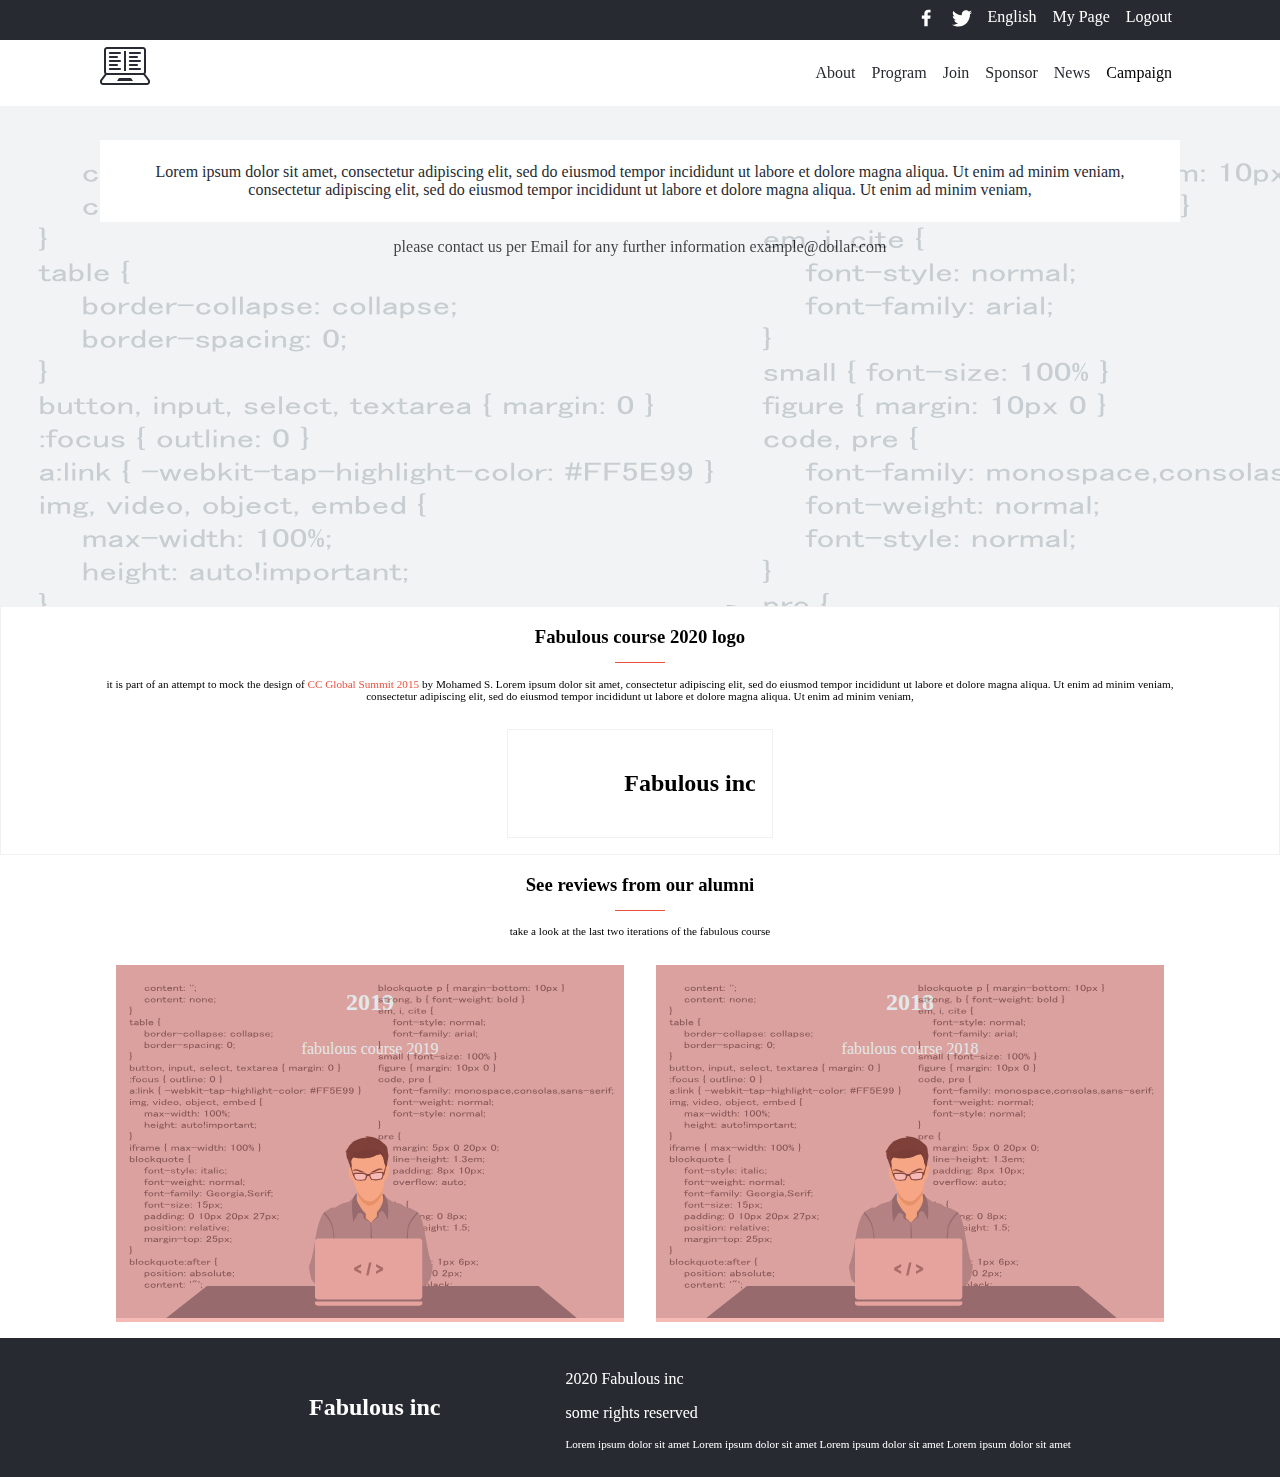
==== about.html @ a6561987 "fixed mobile layout for about page" ====
<!DOCTYPE html>
<html lang="en">
<head>
  <meta charset="UTF-8">
  <meta name="viewport" content="width=device-width, initial-scale=1.0">
  <link rel="stylesheet" href="style/style.css">
  <link rel="stylesheet" href="style/customstyle.css">
  <title>fabulous course</title>
</head>
<body>
  <header class="position-relative fore">
    <div class="d-inline d-none-lg transparent w-100">
      <img class="s-30 menu-btn" src="images/icons8-menu.svg" alt="">
      <div class="position-relative">
        <ul class="bg-white p-0 fore position-relative">
          <li class="border"><a href="about.html" class="text-black"><p class="p-2">About</p></a></li >
          <li class="border"><a href="#"><p class="p-2 text-black">Program</p></a></li>
          <li class="border"><a href="ticket.html"><p class="p-2 text-black">Join</p></a></li>
          <li class="border"><a href="#"><p class="p-2 text-black">Sponsor</p></a></li>
          <li class="border"><a href="#"><p class="p-2 text-black">News</p></a></li>
        </ul>
      </div>
    </div>
    <div class="d-none d-block-lg">
      <div class="side-padding justify-flex-end bg-black d-flex">
        <div class="p-2"><a href="#"><img src="images/icons8-facebook-f.svg" alt="" class="social-icon"></a></div>
        <div class="p-2"><a href="#"><img src="images/icons8-ios-filled.svg" alt="" class="social-icon"></a></div>
        <div class="p-2"><a href="#" class="text-white">English</a></div>
        <div class="p-2"><a href="#" class="text-white">My Page</a></div>
        <div class="p-2"><a href="#" class="text-white">Logout</a></div>
      </div>
      <nav class="d-flex justify-space-between side-padding">
        <div><a href="index.html"><img src="images/logo.png" alt="" class="w-100"></a></div>
        <div class="d-flex">
          <div class="d-flex">
            <a href="about.html" class="text-black"><p class="p-2">About</p></a>
            <a href="#"><p class="p-2 text-black">Program</p></a>
            <a href="ticket.html"><p class="p-2 text-black">Join</p></a>
            <a href="#"><p class="p-2 text-black">Sponsor</p></a>
            <a href="#"><p class="p-2 text-black">News</p></a>
          </div>
          <div class="campaign p-2">
            <p>Campaign</p>
          </div>
        </div>
      </nav>
    </div>
  </header>
  <main>
    <section class="entrance side-padding pt-20">
      <h2 class="d-none"></h2>
      <div class="entrance-image"></div>
      <div class="entrance-desc">
        <img src="images/heading-title.svg" class="heading-image" alt="">
        <p class="text-center bg-white p-5 text-black heading-discription bg-white">Lorem ipsum dolor sit amet,
          consectetur adipiscing elit,
          sed do eiusmod tempor incididunt ut labore et dolore magna aliqua.
          Ut enim ad minim veniam,
          consectetur adipiscing elit,
          sed do eiusmod tempor incididunt ut labore et dolore magna aliqua.
          Ut enim ad minim veniam,
       </p>
       <p class="text-center">please contact us per Email for any further information example@dollar.com</p>
     </div>
    </section>
    <section class="side-padding d-flex wrap justify-center border margin-top-470">
      <h3 class="tiny-border">Fabulous course 2020 logo</h3>
      <p class="smaller text-center">it is part of an attempt to mock the design of <a href="https://www.behance.net/gallery/29845175/CC-Global-Summit-2015" class="text-red">CC Global Summit 2015</a> by Mohamed S. 
        Lorem ipsum dolor sit amet,
        consectetur adipiscing elit,
        sed do eiusmod tempor incididunt ut labore et dolore magna aliqua.
        Ut enim ad minim veniam,
        consectetur adipiscing elit,
        sed do eiusmod tempor incididunt ut labore et dolore magna aliqua.
        Ut enim ad minim veniam,
      </p>
      <div class="w-25 p-lg-4 d-flex align-items-center border m-4">
        <img class="copyright-logo" src="images/copyright.svg" alt="">
        <p class="bold bigger-lg">Fabulous inc</p>
      </div>
    </section>
    <section class="side-padding d-flex justify-center wrap">
      <h3 class="tiny-border w-100">See reviews from our alumni</h3>
      <p class="smaller"> take a look at the last two iterations of the fabulous course</p>
      <div class="d-flex">
        <div class="course-review m-4"><div class="review-background position-relative"><p class="position-relative bold text-white bigger text-center fore">2019</p><p class="text-white text-center fore">fabulous course 2019</p></div><img class="w-100" src="images/programmer-1653351.svg" alt=""></div>
        <div class="course-review m-4"><div class="review-background position-relative"><p class="position-relative bold text-white bigger text-center fore">2018</p><p class="text-white text-center fore">fabulous course 2018</p></div><img class="w-100" src="images/programmer-1653351.svg" alt=""></div>
      </div>
    </section>
  </main>
  <footer class="bg-black side-padding d-flex justify-space-evenly align-items-center p-lg-7">
    <div class="w-25 p-lg-4 d-flex align-items-center">
      <img class="copyright-logo" src="images/copyright-white.svg" alt="">
      <p class="bold bigger-lg text-white">Fabulous inc</p>
    </div>
    <div class="text-white p-lg-4 justify-center align-items-center">
      <p>2020 Fabulous inc</p>
      <p>some rights reserved</p>
      <p class="smaller d-none d-block-lg">Lorem ipsum dolor sit amet Lorem ipsum dolor sit amet Lorem ipsum dolor sit amet Lorem ipsum dolor sit amet</p>
    </div>
  </footer>
</body>
</html>
---- style/style.css ----
* {
  -webkit-box-sizing: border-box;
          box-sizing: border-box;
}

body {
  margin: 0;
}

a {
  text-decoration: none;
}

ul {
  list-style: none;
}

.bg-black {
  background-color: #272a31;
}

.text-black {
  color: #272a31;
}

.bg-red {
  background-color: #ec5242;
}

.text-red {
  color: #ec5242;
}

.bg-grey {
  background-color: #d3d3d3;
}

.text-grey {
  color: #d3d3d3;
}

.bg-white {
  background-color: #ffffff;
}

.text-white {
  color: #ffffff;
}

.d-flex {
  display: -webkit-box;
  display: -ms-flexbox;
  display: flex;
}

.d-block {
  display: block;
}

.d-none {
  display: none;
}

.d-inline {
  display: inline;
}

.p-0 {
  padding: 0rem;
}

@media screen and (min-width: 768px) {
  .p-lg-0 {
    padding: 0rem;
  }
  .p-lg-1 {
    padding: 0.25rem;
  }
  .p-lg-2 {
    padding: 0.5rem;
  }
  .p-lg-3 {
    padding: 0.75rem;
  }
  .p-lg-4 {
    padding: 1rem;
  }
  .p-lg-5 {
    padding: 1.25rem;
  }
  .p-lg-6 {
    padding: 1.5rem;
  }
  .p-lg-7 {
    padding: 1.75rem;
  }
}

.p-1 {
  padding: 0.25rem;
}

@media screen and (min-width: 768px) {
  .p-lg-0 {
    padding: 0rem;
  }
  .p-lg-1 {
    padding: 0.25rem;
  }
  .p-lg-2 {
    padding: 0.5rem;
  }
  .p-lg-3 {
    padding: 0.75rem;
  }
  .p-lg-4 {
    padding: 1rem;
  }
  .p-lg-5 {
    padding: 1.25rem;
  }
  .p-lg-6 {
    padding: 1.5rem;
  }
  .p-lg-7 {
    padding: 1.75rem;
  }
}

.p-2 {
  padding: 0.5rem;
}

@media screen and (min-width: 768px) {
  .p-lg-0 {
    padding: 0rem;
  }
  .p-lg-1 {
    padding: 0.25rem;
  }
  .p-lg-2 {
    padding: 0.5rem;
  }
  .p-lg-3 {
    padding: 0.75rem;
  }
  .p-lg-4 {
    padding: 1rem;
  }
  .p-lg-5 {
    padding: 1.25rem;
  }
  .p-lg-6 {
    padding: 1.5rem;
  }
  .p-lg-7 {
    padding: 1.75rem;
  }
}

.p-3 {
  padding: 0.75rem;
}

@media screen and (min-width: 768px) {
  .p-lg-0 {
    padding: 0rem;
  }
  .p-lg-1 {
    padding: 0.25rem;
  }
  .p-lg-2 {
    padding: 0.5rem;
  }
  .p-lg-3 {
    padding: 0.75rem;
  }
  .p-lg-4 {
    padding: 1rem;
  }
  .p-lg-5 {
    padding: 1.25rem;
  }
  .p-lg-6 {
    padding: 1.5rem;
  }
  .p-lg-7 {
    padding: 1.75rem;
  }
}

.p-4 {
  padding: 1rem;
}

@media screen and (min-width: 768px) {
  .p-lg-0 {
    padding: 0rem;
  }
  .p-lg-1 {
    padding: 0.25rem;
  }
  .p-lg-2 {
    padding: 0.5rem;
  }
  .p-lg-3 {
    padding: 0.75rem;
  }
  .p-lg-4 {
    padding: 1rem;
  }
  .p-lg-5 {
    padding: 1.25rem;
  }
  .p-lg-6 {
    padding: 1.5rem;
  }
  .p-lg-7 {
    padding: 1.75rem;
  }
}

.p-5 {
  padding: 1.25rem;
}

@media screen and (min-width: 768px) {
  .p-lg-0 {
    padding: 0rem;
  }
  .p-lg-1 {
    padding: 0.25rem;
  }
  .p-lg-2 {
    padding: 0.5rem;
  }
  .p-lg-3 {
    padding: 0.75rem;
  }
  .p-lg-4 {
    padding: 1rem;
  }
  .p-lg-5 {
    padding: 1.25rem;
  }
  .p-lg-6 {
    padding: 1.5rem;
  }
  .p-lg-7 {
    padding: 1.75rem;
  }
}

.p-6 {
  padding: 1.5rem;
}

@media screen and (min-width: 768px) {
  .p-lg-0 {
    padding: 0rem;
  }
  .p-lg-1 {
    padding: 0.25rem;
  }
  .p-lg-2 {
    padding: 0.5rem;
  }
  .p-lg-3 {
    padding: 0.75rem;
  }
  .p-lg-4 {
    padding: 1rem;
  }
  .p-lg-5 {
    padding: 1.25rem;
  }
  .p-lg-6 {
    padding: 1.5rem;
  }
  .p-lg-7 {
    padding: 1.75rem;
  }
}

.p-7 {
  padding: 1.75rem;
}

@media screen and (min-width: 768px) {
  .p-lg-0 {
    padding: 0rem;
  }
  .p-lg-1 {
    padding: 0.25rem;
  }
  .p-lg-2 {
    padding: 0.5rem;
  }
  .p-lg-3 {
    padding: 0.75rem;
  }
  .p-lg-4 {
    padding: 1rem;
  }
  .p-lg-5 {
    padding: 1.25rem;
  }
  .p-lg-6 {
    padding: 1.5rem;
  }
  .p-lg-7 {
    padding: 1.75rem;
  }
}

.m-0 {
  margin: 0rem;
}

@media screen and (min-width: 768px) {
  .m-lg-0 {
    margin: 0rem;
  }
  .m-lg-1 {
    margin: 0.25rem;
  }
  .m-lg-2 {
    margin: 0.5rem;
  }
  .m-lg-3 {
    margin: 0.75rem;
  }
  .m-lg-4 {
    margin: 1rem;
  }
  .m-lg-5 {
    margin: 1.25rem;
  }
  .m-lg-6 {
    margin: 1.5rem;
  }
  .m-lg-7 {
    margin: 1.75rem;
  }
  .m-lg-8 {
    margin: 2rem;
  }
  .m-lg-9 {
    margin: 2.25rem;
  }
  .m-lg-10 {
    margin: 2.5rem;
  }
  .m-lg-11 {
    margin: 2.75rem;
  }
  .m-lg-12 {
    margin: 3rem;
  }
}

.m-1 {
  margin: 0.25rem;
}

@media screen and (min-width: 768px) {
  .m-lg-0 {
    margin: 0rem;
  }
  .m-lg-1 {
    margin: 0.25rem;
  }
  .m-lg-2 {
    margin: 0.5rem;
  }
  .m-lg-3 {
    margin: 0.75rem;
  }
  .m-lg-4 {
    margin: 1rem;
  }
  .m-lg-5 {
    margin: 1.25rem;
  }
  .m-lg-6 {
    margin: 1.5rem;
  }
  .m-lg-7 {
    margin: 1.75rem;
  }
  .m-lg-8 {
    margin: 2rem;
  }
  .m-lg-9 {
    margin: 2.25rem;
  }
  .m-lg-10 {
    margin: 2.5rem;
  }
  .m-lg-11 {
    margin: 2.75rem;
  }
  .m-lg-12 {
    margin: 3rem;
  }
}

.m-2 {
  margin: 0.5rem;
}

@media screen and (min-width: 768px) {
  .m-lg-0 {
    margin: 0rem;
  }
  .m-lg-1 {
    margin: 0.25rem;
  }
  .m-lg-2 {
    margin: 0.5rem;
  }
  .m-lg-3 {
    margin: 0.75rem;
  }
  .m-lg-4 {
    margin: 1rem;
  }
  .m-lg-5 {
    margin: 1.25rem;
  }
  .m-lg-6 {
    margin: 1.5rem;
  }
  .m-lg-7 {
    margin: 1.75rem;
  }
  .m-lg-8 {
    margin: 2rem;
  }
  .m-lg-9 {
    margin: 2.25rem;
  }
  .m-lg-10 {
    margin: 2.5rem;
  }
  .m-lg-11 {
    margin: 2.75rem;
  }
  .m-lg-12 {
    margin: 3rem;
  }
}

.m-3 {
  margin: 0.75rem;
}

@media screen and (min-width: 768px) {
  .m-lg-0 {
    margin: 0rem;
  }
  .m-lg-1 {
    margin: 0.25rem;
  }
  .m-lg-2 {
    margin: 0.5rem;
  }
  .m-lg-3 {
    margin: 0.75rem;
  }
  .m-lg-4 {
    margin: 1rem;
  }
  .m-lg-5 {
    margin: 1.25rem;
  }
  .m-lg-6 {
    margin: 1.5rem;
  }
  .m-lg-7 {
    margin: 1.75rem;
  }
  .m-lg-8 {
    margin: 2rem;
  }
  .m-lg-9 {
    margin: 2.25rem;
  }
  .m-lg-10 {
    margin: 2.5rem;
  }
  .m-lg-11 {
    margin: 2.75rem;
  }
  .m-lg-12 {
    margin: 3rem;
  }
}

.m-4 {
  margin: 1rem;
}

@media screen and (min-width: 768px) {
  .m-lg-0 {
    margin: 0rem;
  }
  .m-lg-1 {
    margin: 0.25rem;
  }
  .m-lg-2 {
    margin: 0.5rem;
  }
  .m-lg-3 {
    margin: 0.75rem;
  }
  .m-lg-4 {
    margin: 1rem;
  }
  .m-lg-5 {
    margin: 1.25rem;
  }
  .m-lg-6 {
    margin: 1.5rem;
  }
  .m-lg-7 {
    margin: 1.75rem;
  }
  .m-lg-8 {
    margin: 2rem;
  }
  .m-lg-9 {
    margin: 2.25rem;
  }
  .m-lg-10 {
    margin: 2.5rem;
  }
  .m-lg-11 {
    margin: 2.75rem;
  }
  .m-lg-12 {
    margin: 3rem;
  }
}

.m-5 {
  margin: 1.25rem;
}

@media screen and (min-width: 768px) {
  .m-lg-0 {
    margin: 0rem;
  }
  .m-lg-1 {
    margin: 0.25rem;
  }
  .m-lg-2 {
    margin: 0.5rem;
  }
  .m-lg-3 {
    margin: 0.75rem;
  }
  .m-lg-4 {
    margin: 1rem;
  }
  .m-lg-5 {
    margin: 1.25rem;
  }
  .m-lg-6 {
    margin: 1.5rem;
  }
  .m-lg-7 {
    margin: 1.75rem;
  }
  .m-lg-8 {
    margin: 2rem;
  }
  .m-lg-9 {
    margin: 2.25rem;
  }
  .m-lg-10 {
    margin: 2.5rem;
  }
  .m-lg-11 {
    margin: 2.75rem;
  }
  .m-lg-12 {
    margin: 3rem;
  }
}

.m-6 {
  margin: 1.5rem;
}

@media screen and (min-width: 768px) {
  .m-lg-0 {
    margin: 0rem;
  }
  .m-lg-1 {
    margin: 0.25rem;
  }
  .m-lg-2 {
    margin: 0.5rem;
  }
  .m-lg-3 {
    margin: 0.75rem;
  }
  .m-lg-4 {
    margin: 1rem;
  }
  .m-lg-5 {
    margin: 1.25rem;
  }
  .m-lg-6 {
    margin: 1.5rem;
  }
  .m-lg-7 {
    margin: 1.75rem;
  }
  .m-lg-8 {
    margin: 2rem;
  }
  .m-lg-9 {
    margin: 2.25rem;
  }
  .m-lg-10 {
    margin: 2.5rem;
  }
  .m-lg-11 {
    margin: 2.75rem;
  }
  .m-lg-12 {
    margin: 3rem;
  }
}

.m-7 {
  margin: 1.75rem;
}

@media screen and (min-width: 768px) {
  .m-lg-0 {
    margin: 0rem;
  }
  .m-lg-1 {
    margin: 0.25rem;
  }
  .m-lg-2 {
    margin: 0.5rem;
  }
  .m-lg-3 {
    margin: 0.75rem;
  }
  .m-lg-4 {
    margin: 1rem;
  }
  .m-lg-5 {
    margin: 1.25rem;
  }
  .m-lg-6 {
    margin: 1.5rem;
  }
  .m-lg-7 {
    margin: 1.75rem;
  }
  .m-lg-8 {
    margin: 2rem;
  }
  .m-lg-9 {
    margin: 2.25rem;
  }
  .m-lg-10 {
    margin: 2.5rem;
  }
  .m-lg-11 {
    margin: 2.75rem;
  }
  .m-lg-12 {
    margin: 3rem;
  }
}

.m-8 {
  margin: 2rem;
}

@media screen and (min-width: 768px) {
  .m-lg-0 {
    margin: 0rem;
  }
  .m-lg-1 {
    margin: 0.25rem;
  }
  .m-lg-2 {
    margin: 0.5rem;
  }
  .m-lg-3 {
    margin: 0.75rem;
  }
  .m-lg-4 {
    margin: 1rem;
  }
  .m-lg-5 {
    margin: 1.25rem;
  }
  .m-lg-6 {
    margin: 1.5rem;
  }
  .m-lg-7 {
    margin: 1.75rem;
  }
  .m-lg-8 {
    margin: 2rem;
  }
  .m-lg-9 {
    margin: 2.25rem;
  }
  .m-lg-10 {
    margin: 2.5rem;
  }
  .m-lg-11 {
    margin: 2.75rem;
  }
  .m-lg-12 {
    margin: 3rem;
  }
}

.m-9 {
  margin: 2.25rem;
}

@media screen and (min-width: 768px) {
  .m-lg-0 {
    margin: 0rem;
  }
  .m-lg-1 {
    margin: 0.25rem;
  }
  .m-lg-2 {
    margin: 0.5rem;
  }
  .m-lg-3 {
    margin: 0.75rem;
  }
  .m-lg-4 {
    margin: 1rem;
  }
  .m-lg-5 {
    margin: 1.25rem;
  }
  .m-lg-6 {
    margin: 1.5rem;
  }
  .m-lg-7 {
    margin: 1.75rem;
  }
  .m-lg-8 {
    margin: 2rem;
  }
  .m-lg-9 {
    margin: 2.25rem;
  }
  .m-lg-10 {
    margin: 2.5rem;
  }
  .m-lg-11 {
    margin: 2.75rem;
  }
  .m-lg-12 {
    margin: 3rem;
  }
}

.m-10 {
  margin: 2.5rem;
}

@media screen and (min-width: 768px) {
  .m-lg-0 {
    margin: 0rem;
  }
  .m-lg-1 {
    margin: 0.25rem;
  }
  .m-lg-2 {
    margin: 0.5rem;
  }
  .m-lg-3 {
    margin: 0.75rem;
  }
  .m-lg-4 {
    margin: 1rem;
  }
  .m-lg-5 {
    margin: 1.25rem;
  }
  .m-lg-6 {
    margin: 1.5rem;
  }
  .m-lg-7 {
    margin: 1.75rem;
  }
  .m-lg-8 {
    margin: 2rem;
  }
  .m-lg-9 {
    margin: 2.25rem;
  }
  .m-lg-10 {
    margin: 2.5rem;
  }
  .m-lg-11 {
    margin: 2.75rem;
  }
  .m-lg-12 {
    margin: 3rem;
  }
}

.m-11 {
  margin: 2.75rem;
}

@media screen and (min-width: 768px) {
  .m-lg-0 {
    margin: 0rem;
  }
  .m-lg-1 {
    margin: 0.25rem;
  }
  .m-lg-2 {
    margin: 0.5rem;
  }
  .m-lg-3 {
    margin: 0.75rem;
  }
  .m-lg-4 {
    margin: 1rem;
  }
  .m-lg-5 {
    margin: 1.25rem;
  }
  .m-lg-6 {
    margin: 1.5rem;
  }
  .m-lg-7 {
    margin: 1.75rem;
  }
  .m-lg-8 {
    margin: 2rem;
  }
  .m-lg-9 {
    margin: 2.25rem;
  }
  .m-lg-10 {
    margin: 2.5rem;
  }
  .m-lg-11 {
    margin: 2.75rem;
  }
  .m-lg-12 {
    margin: 3rem;
  }
}

.m-12 {
  margin: 3rem;
}

@media screen and (min-width: 768px) {
  .m-lg-0 {
    margin: 0rem;
  }
  .m-lg-1 {
    margin: 0.25rem;
  }
  .m-lg-2 {
    margin: 0.5rem;
  }
  .m-lg-3 {
    margin: 0.75rem;
  }
  .m-lg-4 {
    margin: 1rem;
  }
  .m-lg-5 {
    margin: 1.25rem;
  }
  .m-lg-6 {
    margin: 1.5rem;
  }
  .m-lg-7 {
    margin: 1.75rem;
  }
  .m-lg-8 {
    margin: 2rem;
  }
  .m-lg-9 {
    margin: 2.25rem;
  }
  .m-lg-10 {
    margin: 2.5rem;
  }
  .m-lg-11 {
    margin: 2.75rem;
  }
  .m-lg-12 {
    margin: 3rem;
  }
}

.justify-center {
  -webkit-box-pack: center;
      -ms-flex-pack: center;
          justify-content: center;
}

.align-items-center {
  -webkit-box-align: center;
      -ms-flex-align: center;
          align-items: center;
}

.align-self-center {
  -ms-flex-item-align: center;
      -ms-grid-row-align: center;
      align-self: center;
}

.justify-flex-end {
  -webkit-box-pack: end;
      -ms-flex-pack: end;
          justify-content: flex-end;
}

.align-items-flex-end {
  -webkit-box-align: end;
      -ms-flex-align: end;
          align-items: flex-end;
}

.align-self-flex-end {
  -ms-flex-item-align: end;
      align-self: flex-end;
}

.justify-flex-start {
  -webkit-box-pack: start;
      -ms-flex-pack: start;
          justify-content: flex-start;
}

.align-items-flex-start {
  -webkit-box-align: start;
      -ms-flex-align: start;
          align-items: flex-start;
}

.align-self-flex-start {
  -ms-flex-item-align: start;
      align-self: flex-start;
}

.justify-space-between {
  -webkit-box-pack: justify;
      -ms-flex-pack: justify;
          justify-content: space-between;
}

.align-items-space-between {
  -webkit-box-align: space-between;
      -ms-flex-align: space-between;
          align-items: space-between;
}

.justify-space-around {
  -ms-flex-pack: distribute;
      justify-content: space-around;
}

.align-items-space-around {
  -webkit-box-align: space-around;
      -ms-flex-align: space-around;
          align-items: space-around;
}

.justify-space-evenly {
  -webkit-box-pack: space-evenly;
      -ms-flex-pack: space-evenly;
          justify-content: space-evenly;
}

.align-items-space-evenly {
  -webkit-box-align: space-evenly;
      -ms-flex-align: space-evenly;
          align-items: space-evenly;
}

.bold {
  font-weight: 700;
}

.bigger {
  font-size: 150%;
}

.smaller {
  font-size: 70%;
}

.transparent {
  background: transparent;
}

.w-100 {
  width: 100%;
  -ms-flex-preferred-size: 100%;
      flex-basis: 100%;
}

.s-30 {
  width: 30px;
  height: 30px;
}

.menu-btn + div {
  display: none;
}

.menu-btn:hover + div {
  display: block;
}

@media screen and (min-width: 768px) {
  .d-flex-lg {
    display: -webkit-box;
    display: -ms-flexbox;
    display: flex;
  }
  .d-block-lg {
    display: block;
  }
  .d-none-lg {
    display: none;
  }
  .d-inline-lg {
    display: inline;
  }
  .entrance {
    top: 0;
  }
  .justify-center-lg {
    -webkit-box-pack: center;
        -ms-flex-pack: center;
            justify-content: center;
  }
  .align-items-center-lg {
    -webkit-box-align: center;
        -ms-flex-align: center;
            align-items: center;
  }
  .justify-flex-end-lg {
    -webkit-box-pack: end;
        -ms-flex-pack: end;
            justify-content: flex-end;
  }
  .align-items-flex-end-lg {
    -webkit-box-align: end;
        -ms-flex-align: end;
            align-items: flex-end;
  }
  .justify-flex-start-lg {
    -webkit-box-pack: start;
        -ms-flex-pack: start;
            justify-content: flex-start;
  }
  .align-items-flex-start-lg {
    -webkit-box-align: start;
        -ms-flex-align: start;
            align-items: flex-start;
  }
  .bigger-lg {
    font-size: 150%;
  }
}
/*# sourceMappingURL=style.css.map */
---- style/customstyle.css ----
.social-icon {
  width: 20px;
  height: 20px;
}

.entrance-title {
  padding-top: 40px;
}

.entrance > *, 
.entrance time{
  z-index: 2;
}

.bg-lighter {
  background: #ffffff0e;
}

.heading-discription {
  position: relative;
  z-index: 2;
  border: 3px solid #ffffff;
}

.bg-light-grey {
  background: #f1f1f1;
}

.border {
  border: 1px #f1f1f1 solid;
}

.heading-image {
  mix-blend-mode: difference;
  width: 100%;
}

.syllabus-icon {
  width: 75px;
}

.entrance {
  height: 500px;
  position: absolute;
  top: 0;
}

.w-20 {
  width: 20%;
  flex-basis: 20%;
}

.w-50 {
  width: 50%;
  flex-basis: 50%;
}

.w-81 {
  width: 81%;
  flex-basis: 81%;
}

.syllabus h3 {
  flex: 1 1 15%;
  padding: 0.5rem;
}

.syllabus p {
  flex: 1 1 35%;
}

.tiny-border {
  position: relative;
  display: flex;
  justify-content: center;
}

.tiny-border::after {
  position: absolute;
  bottom: -15px;
  content: "";
  display: block;
  width: 50px;
  height: 1px;
  background-color: #ec5242; 
}

.margin-top-470 {
  margin-top: 470px;
}

.margin-top-100 {
  margin-top: 100px;
}

.syllabus h3,
.syllabus p {
  width: 100%;
}

.lecturer {
  position: relative;
  margin-left: 1rem;
}

.lecturer img {
  position: relative;
  z-index: 2;
  background: #ffffff;
  
}

.lecturer:before {
  content: "";
  background: url('../images/chess.svg');
  background-size: 50%;
  position: absolute;
  top: 0;
  left: 0;
  width: 60px;
  height: 60px;
  z-index: 1;
}

.wrap {
  flex-wrap: wrap;
}

.entrance-image {
  position: absolute;
  background: url('../images/programmer-1653351.svg');
  top: 0;
  bottom: 0;
  left: 0;
  right: 0;
  width: 100%;
  height: 100%;
  opacity: 0.3;
  z-index: 0;
}

.position-absolute {
  position: absolute;
}

.position-relative {
  position: relative;
}

.date {
  font-size: 1rem;
  font-weight: 700;
}

.copyright-logo {
  width: 40px;
  margin-right: 10px;
}

.text-center {
  text-align: center;
}

.course-review {
  position: relative;
}

.review-background {
  position: absolute;
  top: 0;
  right: 0;
  left: 0;
  bottom: 0;
  background: #ec5242;
  opacity: 0.4;
}

.pt-20 {
  padding-top: 20px;
}

.fore {
  z-index: 99;
}

@media screen and (min-width:768px) {
  .margin-top-470 {
    margin-top: 0;
  }

  .side-padding {
    padding: 0 100px;
  }

  .date {
    font-size: 2rem;
  }

  .syllabus-icon[src*="Rails"] {
    height: 75px;
  }

  .smaller-lg {
    font-size: 80%;
  }

  .column-lg {
    flex-direction: column;
  }

  .syllabus {
    margin-top: 0;
  }

  .syllabus h3 {
    width: auto;
    flex-basis: auto;
  }

  .unwrap-lg {
    flex-wrap: nowrap;
  }

  .syllabus div {
    flex: 1 1 20%;
  }

  .entrance {
    position: relative;
  }

  .syllabus div div > *{
    margin: 0;
    padding-left: 0;
    padding-right: 0;
  }

  .w-50-lg {
    width: 50%;
    flex-basis: 50%;
  }

  .lecturer {
    margin: 0;
  }

  .w-25-lg {
    width: 25%;
    flex-basis: 25%;
  }

  .copyright-logo {
    width: 90px;
  }
}
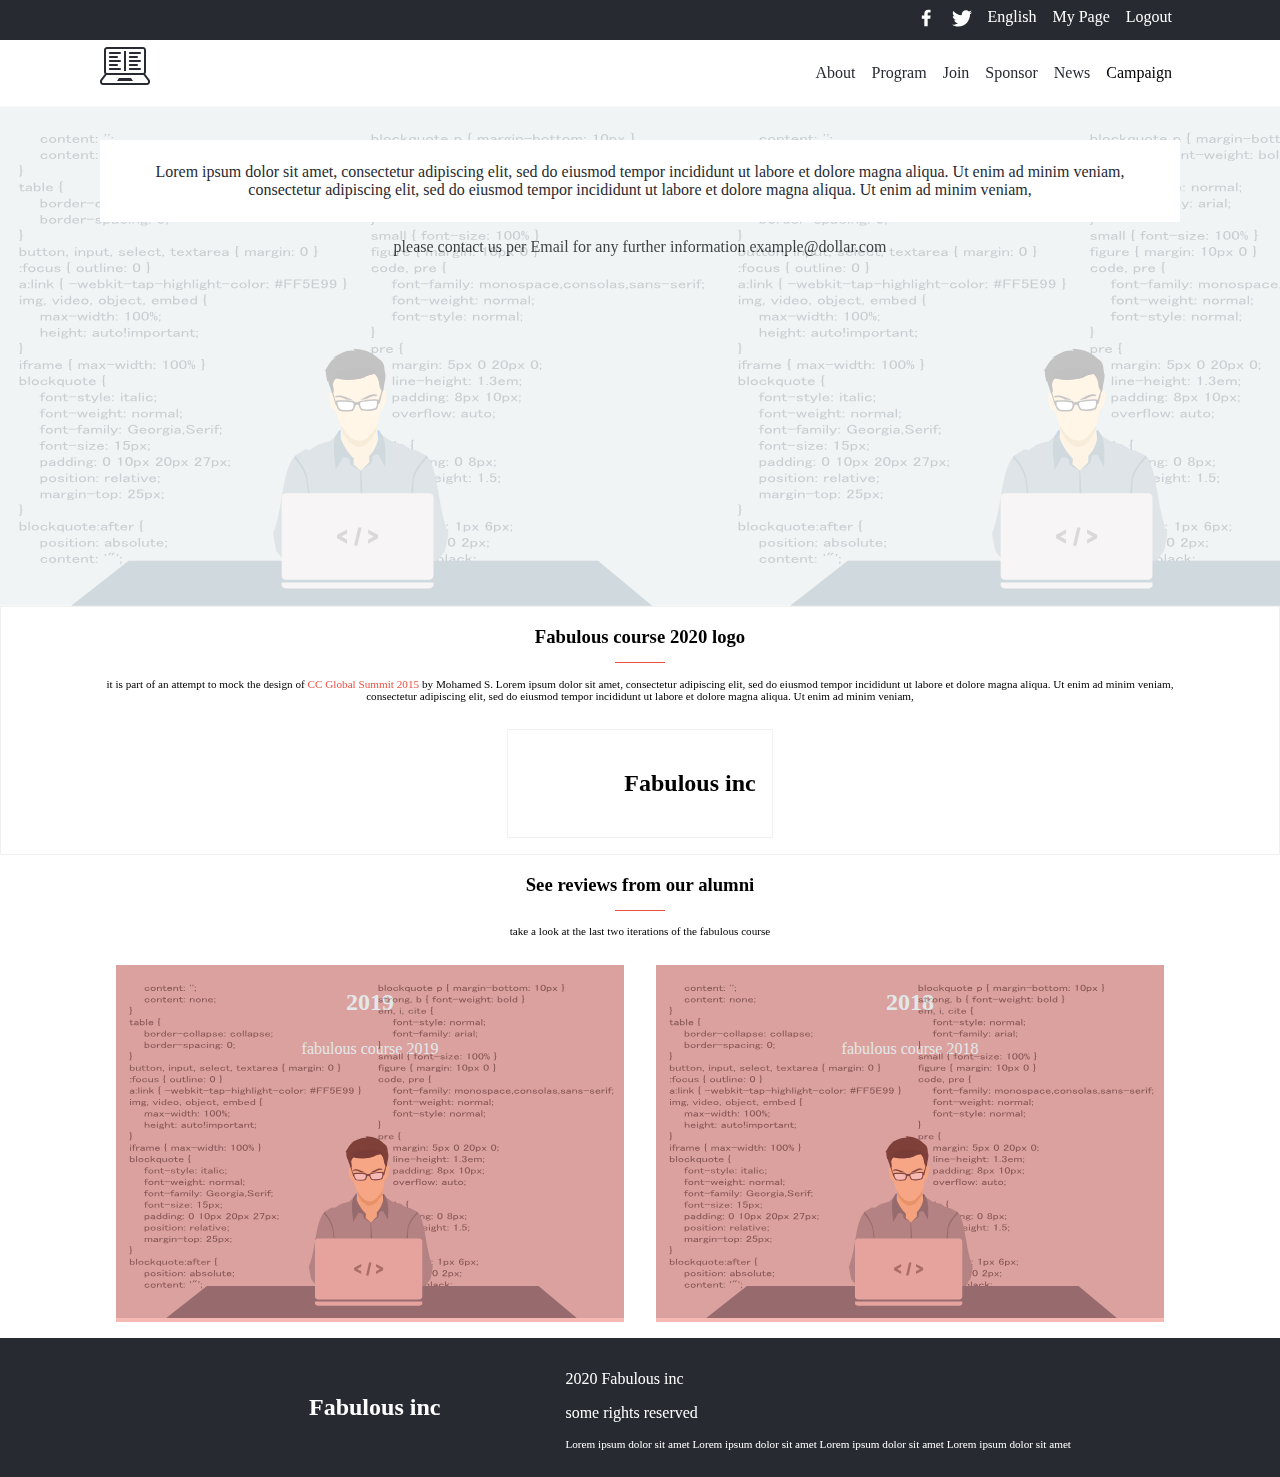
==== commit 70504ef1: "added readme file, fixed background image, and stickler" ====
--- a/about.html
+++ b/about.html
@@ -7,17 +7,18 @@
   <link rel="stylesheet" href="style/customstyle.css">
   <title>fabulous course</title>
 </head>
-<body>
+<body class="lato-reg">
   <header class="position-relative fore">
     <div class="d-inline d-none-lg transparent w-100">
-      <img class="s-30 menu-btn" src="images/icons8-menu.svg" alt="">
-      <div class="position-relative">
-        <ul class="bg-white p-0 fore position-relative">
-          <li class="border"><a href="about.html" class="text-black"><p class="p-2">About</p></a></li >
-          <li class="border"><a href="#"><p class="p-2 text-black">Program</p></a></li>
-          <li class="border"><a href="ticket.html"><p class="p-2 text-black">Join</p></a></li>
-          <li class="border"><a href="#"><p class="p-2 text-black">Sponsor</p></a></li>
-          <li class="border"><a href="#"><p class="p-2 text-black">News</p></a></li>
+      <button class="transparent border-none menu-btn"><img class="s-30" src="images/icons8-menu.svg" alt=""></button>
+      <div class="nav-menu position-relative">
+        <ul class="bg-white m-0 p-0 fore position-relative">
+          <li class="border p-3"><a href="index.html" class="text-black w-100 d-block h-100">Home</a></li>
+          <li class="border p-3"><a href="about.html" class="text-black">About</a></li>
+          <li class="border p-3"><a href="#" class="text-black">Program</a></li>
+          <li class="border p-3"><a href="ticket.html" class="text-black">Join</a></li>
+          <li class="border p-3"><a href="#" class="text-black">Sponsor</a></li>
+          <li class="border p-3"><a href="#" class="text-black">News</a></li>
         </ul>
       </div>
     </div>
--- a/style/style.css
+++ b/style/style.css
@@ -13,6 +13,35 @@
 
 ul {
   list-style: none;
+}
+
+@font-face {
+  font-family: 'cocogoose';
+  src: url("../fonts/Cocogoose.woff");
+}
+
+@font-face {
+  font-family: 'lato';
+  src: url("../fonts/Lato-Regular.woff");
+}
+
+@font-face {
+  font-family: 'lato';
+  src: url("../fonts/Lato-Bold.woff");
+  font-weight: 700;
+}
+
+.lato-reg {
+  font-family: 'lato';
+}
+
+.lato-bold {
+  font-family: 'lato';
+  font-weight: 700;
+}
+
+.cocogoose {
+  font-family: 'cocogoose';
 }
 
 .bg-black {
@@ -1025,12 +1054,22 @@
   height: 30px;
 }
 
-.menu-btn + div {
+button.menu-btn + div {
   display: none;
-}
-
-.menu-btn:hover + div {
+  top: -10px;
+}
+
+button.menu-btn:hover + div,
+button.menu-btn:active + div,
+button.menu-btn:focus + div,
+div.nav-menu:hover,
+div.nav-menu:active,
+div.nav-menu:focus {
   display: block;
+}
+
+.border-none {
+  border: none;
 }
 
 @media screen and (min-width: 768px) {
--- a/style/customstyle.css
+++ b/style/customstyle.css
@@ -129,6 +129,7 @@
 .entrance-image {
   position: absolute;
   background: url('../images/programmer-1653351.svg');
+  background-size: contain;
   top: 0;
   bottom: 0;
   left: 0;
@@ -183,6 +184,17 @@
   z-index: 99;
 }
 
+.tickets-table {
+  border: 1px solid #d3d3d3;
+  border-collapse: collapse;
+}
+
+.tickets-table * {
+  border: 1px solid #d3d3d3;
+  text-align: center;
+  padding: 0.6rem;
+}
+
 @media screen and (min-width:768px) {
   .margin-top-470 {
     margin-top: 0;
@@ -252,4 +264,8 @@
   .copyright-logo {
     width: 90px;
   }
-}
+
+  .tickets-table * {
+    padding: 1rem;
+  }
+}
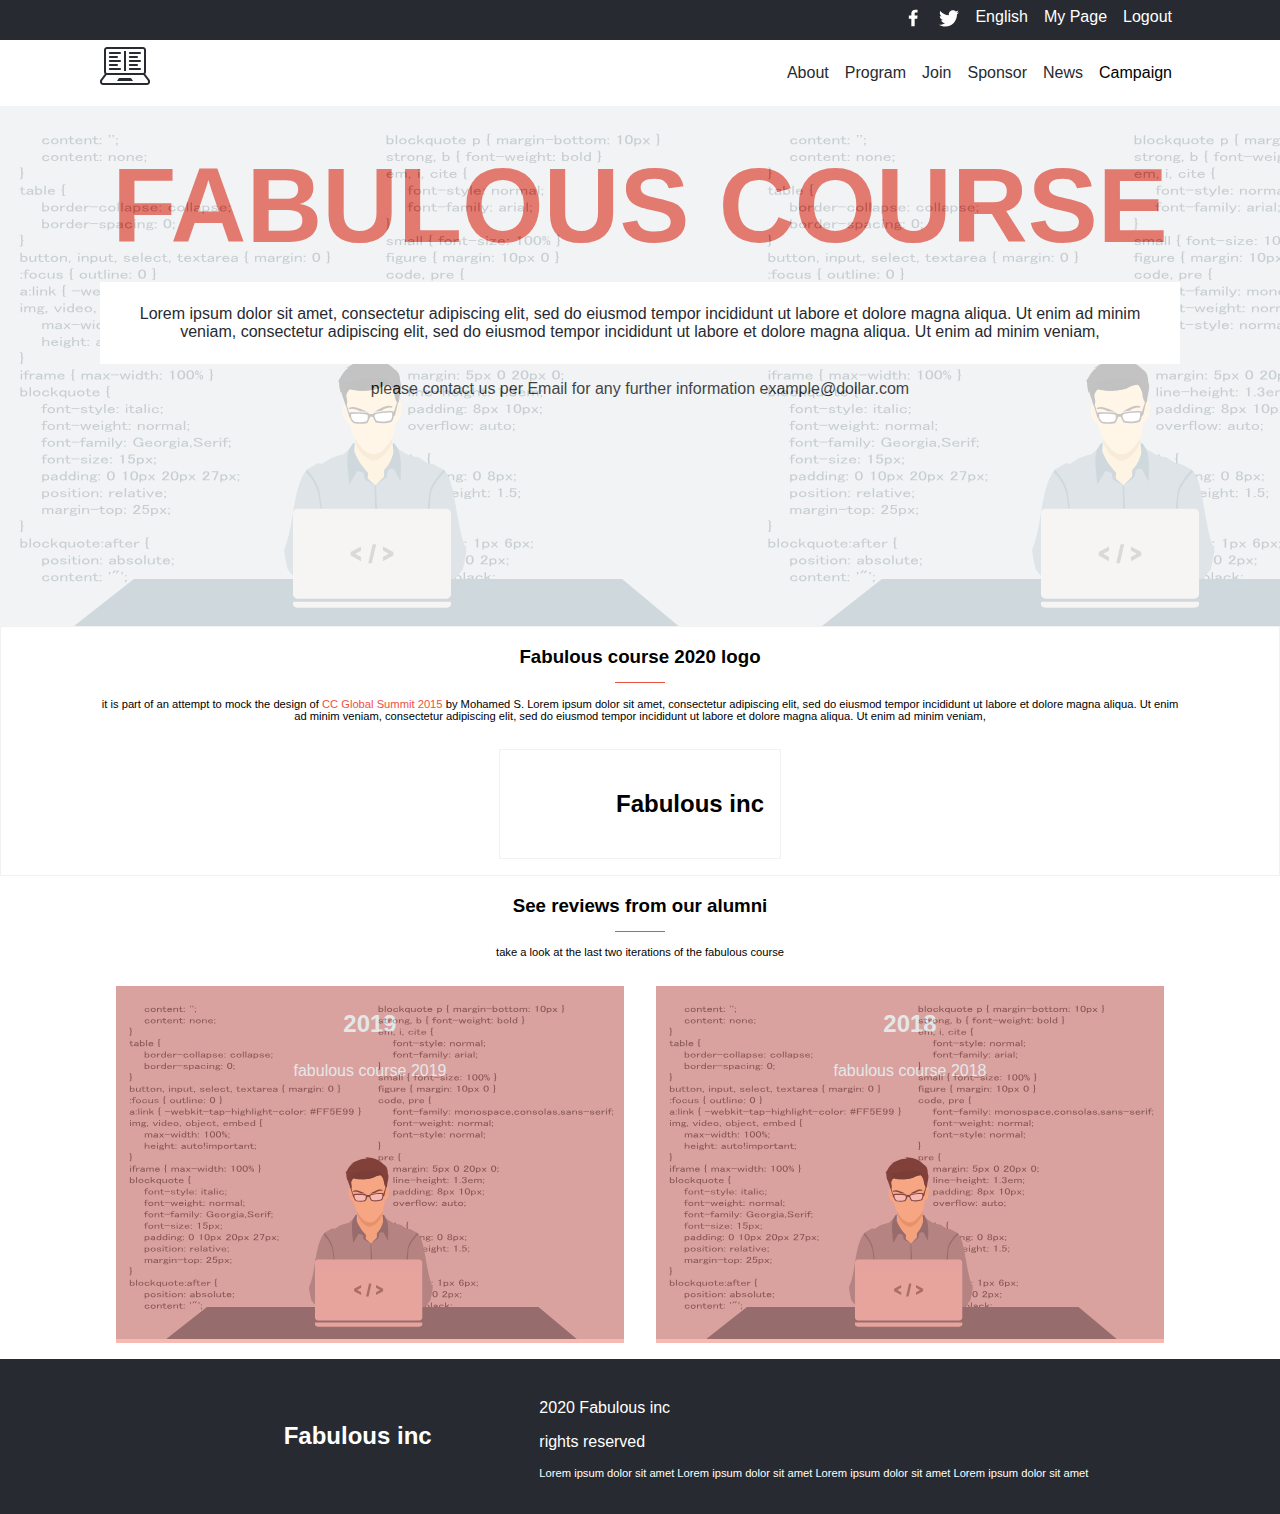
==== commit 8dd6a460: "fixing layout for home on small screen" ====
--- a/about.html
+++ b/about.html
@@ -10,7 +10,7 @@
 <body class="lato-reg">
   <header class="position-relative fore">
     <div class="d-inline d-none-lg transparent w-100">
-      <button class="transparent border-none menu-btn"><img class="s-30" src="images/icons8-menu.svg" alt=""></button>
+      <button class="transparent border-none menu-btn"><img class="s-30 m-2" src="images/method-draw-image.svg" alt=""></button>
       <div class="nav-menu position-relative">
         <ul class="bg-white m-0 p-0 fore position-relative">
           <li class="border p-3"><a href="index.html" class="text-black w-100 d-block h-100">Home</a></li>
@@ -48,11 +48,10 @@
     </div>
   </header>
   <main>
-    <section class="entrance side-padding pt-20">
-      <h2 class="d-none"></h2>
+    <section class="entrance side-padding pt-20 pb-30">
       <div class="entrance-image"></div>
       <div class="entrance-desc">
-        <img src="images/heading-title.svg" class="heading-image" alt="">
+        <h1 class="bold text-red pt-40 heading text-center">FABULOUS COURSE</h1>
         <p class="text-center bg-white p-5 text-black heading-discription bg-white">Lorem ipsum dolor sit amet,
           consectetur adipiscing elit,
           sed do eiusmod tempor incididunt ut labore et dolore magna aliqua.
@@ -83,9 +82,9 @@
     <section class="side-padding d-flex justify-center wrap">
       <h3 class="tiny-border w-100">See reviews from our alumni</h3>
       <p class="smaller"> take a look at the last two iterations of the fabulous course</p>
-      <div class="d-flex">
-        <div class="course-review m-4"><div class="review-background position-relative"><p class="position-relative bold text-white bigger text-center fore">2019</p><p class="text-white text-center fore">fabulous course 2019</p></div><img class="w-100" src="images/programmer-1653351.svg" alt=""></div>
-        <div class="course-review m-4"><div class="review-background position-relative"><p class="position-relative bold text-white bigger text-center fore">2018</p><p class="text-white text-center fore">fabulous course 2018</p></div><img class="w-100" src="images/programmer-1653351.svg" alt=""></div>
+      <div class="d-flex wrap justify-center">
+        <div class="course-review m-4 w-100 flex-1-lg basis-40-lg"><div class="review-background position-relative"><p class="position-relative bold text-white bigger text-center fore">2019</p><p class="text-white text-center fore">fabulous course 2019</p></div><img class="w-100" src="images/programmer-1653351.svg" alt=""></div>
+        <div class="course-review m-4 w-100 flex-1-lg basis-40-lg"><div class="review-background position-relative"><p class="position-relative bold text-white bigger text-center fore">2018</p><p class="text-white text-center fore">fabulous course 2018</p></div><img class="w-100" src="images/programmer-1653351.svg" alt=""></div>
       </div>
     </section>
   </main>
@@ -94,9 +93,9 @@
       <img class="copyright-logo" src="images/copyright-white.svg" alt="">
       <p class="bold bigger-lg text-white">Fabulous inc</p>
     </div>
-    <div class="text-white p-lg-4 justify-center align-items-center">
+    <div class="text-white p-lg-4 justify-center align-items-center m-2">
       <p>2020 Fabulous inc</p>
-      <p>some rights reserved</p>
+      <p>rights reserved</p>
       <p class="smaller d-none d-block-lg">Lorem ipsum dolor sit amet Lorem ipsum dolor sit amet Lorem ipsum dolor sit amet Lorem ipsum dolor sit amet</p>
     </div>
   </footer>
--- a/style/style.css
+++ b/style/style.css
@@ -1,6 +1,6 @@
 * {
   -webkit-box-sizing: border-box;
-          box-sizing: border-box;
+  box-sizing: border-box;
 }
 
 body {
@@ -32,16 +32,12 @@
 }
 
 .lato-reg {
-  font-family: 'lato';
+  font-family: 'lato', sans-serif;
 }
 
 .lato-bold {
-  font-family: 'lato';
+  font-family: 'lato', sans-serif;
   font-weight: 700;
-}
-
-.cocogoose {
-  font-family: 'cocogoose';
 }
 
 .bg-black {
@@ -69,11 +65,11 @@
 }
 
 .bg-white {
-  background-color: #ffffff;
+  background-color: #fff;
 }
 
 .text-white {
-  color: #ffffff;
+  color: #fff;
 }
 
 .d-flex {
@@ -95,31 +91,38 @@
 }
 
 .p-0 {
-  padding: 0rem;
+  padding: 0;
 }
 
 @media screen and (min-width: 768px) {
   .p-lg-0 {
-    padding: 0rem;
-  }
+    padding: 0;
+  }
+
   .p-lg-1 {
     padding: 0.25rem;
   }
+
   .p-lg-2 {
     padding: 0.5rem;
   }
+
   .p-lg-3 {
     padding: 0.75rem;
   }
+
   .p-lg-4 {
     padding: 1rem;
   }
+
   .p-lg-5 {
     padding: 1.25rem;
   }
+
   .p-lg-6 {
     padding: 1.5rem;
   }
+
   .p-lg-7 {
     padding: 1.75rem;
   }
@@ -131,26 +134,33 @@
 
 @media screen and (min-width: 768px) {
   .p-lg-0 {
-    padding: 0rem;
-  }
+    padding: 0;
+  }
+
   .p-lg-1 {
     padding: 0.25rem;
   }
+
   .p-lg-2 {
     padding: 0.5rem;
   }
+
   .p-lg-3 {
     padding: 0.75rem;
   }
+
   .p-lg-4 {
     padding: 1rem;
   }
+
   .p-lg-5 {
     padding: 1.25rem;
   }
+
   .p-lg-6 {
     padding: 1.5rem;
   }
+
   .p-lg-7 {
     padding: 1.75rem;
   }
@@ -162,26 +172,33 @@
 
 @media screen and (min-width: 768px) {
   .p-lg-0 {
-    padding: 0rem;
-  }
+    padding: 0;
+  }
+
   .p-lg-1 {
     padding: 0.25rem;
   }
+
   .p-lg-2 {
     padding: 0.5rem;
   }
+
   .p-lg-3 {
     padding: 0.75rem;
   }
+
   .p-lg-4 {
     padding: 1rem;
   }
+
   .p-lg-5 {
     padding: 1.25rem;
   }
+
   .p-lg-6 {
     padding: 1.5rem;
   }
+
   .p-lg-7 {
     padding: 1.75rem;
   }
@@ -193,26 +210,33 @@
 
 @media screen and (min-width: 768px) {
   .p-lg-0 {
-    padding: 0rem;
-  }
+    padding: 0;
+  }
+
   .p-lg-1 {
     padding: 0.25rem;
   }
+
   .p-lg-2 {
     padding: 0.5rem;
   }
+
   .p-lg-3 {
     padding: 0.75rem;
   }
+
   .p-lg-4 {
     padding: 1rem;
   }
+
   .p-lg-5 {
     padding: 1.25rem;
   }
+
   .p-lg-6 {
     padding: 1.5rem;
   }
+
   .p-lg-7 {
     padding: 1.75rem;
   }
@@ -224,26 +248,33 @@
 
 @media screen and (min-width: 768px) {
   .p-lg-0 {
-    padding: 0rem;
-  }
+    padding: 0;
+  }
+
   .p-lg-1 {
     padding: 0.25rem;
   }
+
   .p-lg-2 {
     padding: 0.5rem;
   }
+
   .p-lg-3 {
     padding: 0.75rem;
   }
+
   .p-lg-4 {
     padding: 1rem;
   }
+
   .p-lg-5 {
     padding: 1.25rem;
   }
+
   .p-lg-6 {
     padding: 1.5rem;
   }
+
   .p-lg-7 {
     padding: 1.75rem;
   }
@@ -255,26 +286,33 @@
 
 @media screen and (min-width: 768px) {
   .p-lg-0 {
-    padding: 0rem;
-  }
+    padding: 0;
+  }
+
   .p-lg-1 {
     padding: 0.25rem;
   }
+
   .p-lg-2 {
     padding: 0.5rem;
   }
+
   .p-lg-3 {
     padding: 0.75rem;
   }
+
   .p-lg-4 {
     padding: 1rem;
   }
+
   .p-lg-5 {
     padding: 1.25rem;
   }
+
   .p-lg-6 {
     padding: 1.5rem;
   }
+
   .p-lg-7 {
     padding: 1.75rem;
   }
@@ -286,26 +324,33 @@
 
 @media screen and (min-width: 768px) {
   .p-lg-0 {
-    padding: 0rem;
-  }
+    padding: 0;
+  }
+
   .p-lg-1 {
     padding: 0.25rem;
   }
+
   .p-lg-2 {
     padding: 0.5rem;
   }
+
   .p-lg-3 {
     padding: 0.75rem;
   }
+
   .p-lg-4 {
     padding: 1rem;
   }
+
   .p-lg-5 {
     padding: 1.25rem;
   }
+
   .p-lg-6 {
     padding: 1.5rem;
   }
+
   .p-lg-7 {
     padding: 1.75rem;
   }
@@ -317,72 +362,91 @@
 
 @media screen and (min-width: 768px) {
   .p-lg-0 {
-    padding: 0rem;
-  }
+    padding: 0;
+  }
+
   .p-lg-1 {
     padding: 0.25rem;
   }
+
   .p-lg-2 {
     padding: 0.5rem;
   }
+
   .p-lg-3 {
     padding: 0.75rem;
   }
+
   .p-lg-4 {
     padding: 1rem;
   }
+
   .p-lg-5 {
     padding: 1.25rem;
   }
+
   .p-lg-6 {
     padding: 1.5rem;
   }
+
   .p-lg-7 {
     padding: 1.75rem;
   }
 }
 
 .m-0 {
-  margin: 0rem;
+  margin: 0;
 }
 
 @media screen and (min-width: 768px) {
   .m-lg-0 {
-    margin: 0rem;
-  }
+    margin: 0;
+  }
+
   .m-lg-1 {
     margin: 0.25rem;
   }
+
   .m-lg-2 {
     margin: 0.5rem;
   }
+
   .m-lg-3 {
     margin: 0.75rem;
   }
+
   .m-lg-4 {
     margin: 1rem;
   }
+
   .m-lg-5 {
     margin: 1.25rem;
   }
+
   .m-lg-6 {
     margin: 1.5rem;
   }
+
   .m-lg-7 {
     margin: 1.75rem;
   }
+
   .m-lg-8 {
     margin: 2rem;
   }
+
   .m-lg-9 {
     margin: 2.25rem;
   }
+
   .m-lg-10 {
     margin: 2.5rem;
   }
+
   .m-lg-11 {
     margin: 2.75rem;
   }
+
   .m-lg-12 {
     margin: 3rem;
   }
@@ -394,41 +458,53 @@
 
 @media screen and (min-width: 768px) {
   .m-lg-0 {
-    margin: 0rem;
-  }
+    margin: 0;
+  }
+
   .m-lg-1 {
     margin: 0.25rem;
   }
+
   .m-lg-2 {
     margin: 0.5rem;
   }
+
   .m-lg-3 {
     margin: 0.75rem;
   }
+
   .m-lg-4 {
     margin: 1rem;
   }
+
   .m-lg-5 {
     margin: 1.25rem;
   }
+
   .m-lg-6 {
     margin: 1.5rem;
   }
+
   .m-lg-7 {
     margin: 1.75rem;
   }
+
   .m-lg-8 {
     margin: 2rem;
   }
+
   .m-lg-9 {
     margin: 2.25rem;
   }
+
   .m-lg-10 {
     margin: 2.5rem;
   }
+
   .m-lg-11 {
     margin: 2.75rem;
   }
+
   .m-lg-12 {
     margin: 3rem;
   }
@@ -440,41 +516,53 @@
 
 @media screen and (min-width: 768px) {
   .m-lg-0 {
-    margin: 0rem;
-  }
+    margin: 0;
+  }
+
   .m-lg-1 {
     margin: 0.25rem;
   }
+
   .m-lg-2 {
     margin: 0.5rem;
   }
+
   .m-lg-3 {
     margin: 0.75rem;
   }
+
   .m-lg-4 {
     margin: 1rem;
   }
+
   .m-lg-5 {
     margin: 1.25rem;
   }
+
   .m-lg-6 {
     margin: 1.5rem;
   }
+
   .m-lg-7 {
     margin: 1.75rem;
   }
+
   .m-lg-8 {
     margin: 2rem;
   }
+
   .m-lg-9 {
     margin: 2.25rem;
   }
+
   .m-lg-10 {
     margin: 2.5rem;
   }
+
   .m-lg-11 {
     margin: 2.75rem;
   }
+
   .m-lg-12 {
     margin: 3rem;
   }
@@ -486,41 +574,53 @@
 
 @media screen and (min-width: 768px) {
   .m-lg-0 {
-    margin: 0rem;
-  }
+    margin: 0;
+  }
+
   .m-lg-1 {
     margin: 0.25rem;
   }
+
   .m-lg-2 {
     margin: 0.5rem;
   }
+
   .m-lg-3 {
     margin: 0.75rem;
   }
+
   .m-lg-4 {
     margin: 1rem;
   }
+
   .m-lg-5 {
     margin: 1.25rem;
   }
+
   .m-lg-6 {
     margin: 1.5rem;
   }
+
   .m-lg-7 {
     margin: 1.75rem;
   }
+
   .m-lg-8 {
     margin: 2rem;
   }
+
   .m-lg-9 {
     margin: 2.25rem;
   }
+
   .m-lg-10 {
     margin: 2.5rem;
   }
+
   .m-lg-11 {
     margin: 2.75rem;
   }
+
   .m-lg-12 {
     margin: 3rem;
   }
@@ -532,41 +632,53 @@
 
 @media screen and (min-width: 768px) {
   .m-lg-0 {
-    margin: 0rem;
-  }
+    margin: 0;
+  }
+
   .m-lg-1 {
     margin: 0.25rem;
   }
+
   .m-lg-2 {
     margin: 0.5rem;
   }
+
   .m-lg-3 {
     margin: 0.75rem;
   }
+
   .m-lg-4 {
     margin: 1rem;
   }
+
   .m-lg-5 {
     margin: 1.25rem;
   }
+
   .m-lg-6 {
     margin: 1.5rem;
   }
+
   .m-lg-7 {
     margin: 1.75rem;
   }
+
   .m-lg-8 {
     margin: 2rem;
   }
+
   .m-lg-9 {
     margin: 2.25rem;
   }
+
   .m-lg-10 {
     margin: 2.5rem;
   }
+
   .m-lg-11 {
     margin: 2.75rem;
   }
+
   .m-lg-12 {
     margin: 3rem;
   }
@@ -578,41 +690,53 @@
 
 @media screen and (min-width: 768px) {
   .m-lg-0 {
-    margin: 0rem;
-  }
+    margin: 0;
+  }
+
   .m-lg-1 {
     margin: 0.25rem;
   }
+
   .m-lg-2 {
     margin: 0.5rem;
   }
+
   .m-lg-3 {
     margin: 0.75rem;
   }
+
   .m-lg-4 {
     margin: 1rem;
   }
+
   .m-lg-5 {
     margin: 1.25rem;
   }
+
   .m-lg-6 {
     margin: 1.5rem;
   }
+
   .m-lg-7 {
     margin: 1.75rem;
   }
+
   .m-lg-8 {
     margin: 2rem;
   }
+
   .m-lg-9 {
     margin: 2.25rem;
   }
+
   .m-lg-10 {
     margin: 2.5rem;
   }
+
   .m-lg-11 {
     margin: 2.75rem;
   }
+
   .m-lg-12 {
     margin: 3rem;
   }
@@ -624,41 +748,53 @@
 
 @media screen and (min-width: 768px) {
   .m-lg-0 {
-    margin: 0rem;
-  }
+    margin: 0;
+  }
+
   .m-lg-1 {
     margin: 0.25rem;
   }
+
   .m-lg-2 {
     margin: 0.5rem;
   }
+
   .m-lg-3 {
     margin: 0.75rem;
   }
+
   .m-lg-4 {
     margin: 1rem;
   }
+
   .m-lg-5 {
     margin: 1.25rem;
   }
+
   .m-lg-6 {
     margin: 1.5rem;
   }
+
   .m-lg-7 {
     margin: 1.75rem;
   }
+
   .m-lg-8 {
     margin: 2rem;
   }
+
   .m-lg-9 {
     margin: 2.25rem;
   }
+
   .m-lg-10 {
     margin: 2.5rem;
   }
+
   .m-lg-11 {
     margin: 2.75rem;
   }
+
   .m-lg-12 {
     margin: 3rem;
   }
@@ -670,41 +806,53 @@
 
 @media screen and (min-width: 768px) {
   .m-lg-0 {
-    margin: 0rem;
-  }
+    margin: 0;
+  }
+
   .m-lg-1 {
     margin: 0.25rem;
   }
+
   .m-lg-2 {
     margin: 0.5rem;
   }
+
   .m-lg-3 {
     margin: 0.75rem;
   }
+
   .m-lg-4 {
     margin: 1rem;
   }
+
   .m-lg-5 {
     margin: 1.25rem;
   }
+
   .m-lg-6 {
     margin: 1.5rem;
   }
+
   .m-lg-7 {
     margin: 1.75rem;
   }
+
   .m-lg-8 {
     margin: 2rem;
   }
+
   .m-lg-9 {
     margin: 2.25rem;
   }
+
   .m-lg-10 {
     margin: 2.5rem;
   }
+
   .m-lg-11 {
     margin: 2.75rem;
   }
+
   .m-lg-12 {
     margin: 3rem;
   }
@@ -716,41 +864,53 @@
 
 @media screen and (min-width: 768px) {
   .m-lg-0 {
-    margin: 0rem;
-  }
+    margin: 0;
+  }
+
   .m-lg-1 {
     margin: 0.25rem;
   }
+
   .m-lg-2 {
     margin: 0.5rem;
   }
+
   .m-lg-3 {
     margin: 0.75rem;
   }
+
   .m-lg-4 {
     margin: 1rem;
   }
+
   .m-lg-5 {
     margin: 1.25rem;
   }
+
   .m-lg-6 {
     margin: 1.5rem;
   }
+
   .m-lg-7 {
     margin: 1.75rem;
   }
+
   .m-lg-8 {
     margin: 2rem;
   }
+
   .m-lg-9 {
     margin: 2.25rem;
   }
+
   .m-lg-10 {
     margin: 2.5rem;
   }
+
   .m-lg-11 {
     margin: 2.75rem;
   }
+
   .m-lg-12 {
     margin: 3rem;
   }
@@ -762,41 +922,53 @@
 
 @media screen and (min-width: 768px) {
   .m-lg-0 {
-    margin: 0rem;
-  }
+    margin: 0;
+  }
+
   .m-lg-1 {
     margin: 0.25rem;
   }
+
   .m-lg-2 {
     margin: 0.5rem;
   }
+
   .m-lg-3 {
     margin: 0.75rem;
   }
+
   .m-lg-4 {
     margin: 1rem;
   }
+
   .m-lg-5 {
     margin: 1.25rem;
   }
+
   .m-lg-6 {
     margin: 1.5rem;
   }
+
   .m-lg-7 {
     margin: 1.75rem;
   }
+
   .m-lg-8 {
     margin: 2rem;
   }
+
   .m-lg-9 {
     margin: 2.25rem;
   }
+
   .m-lg-10 {
     margin: 2.5rem;
   }
+
   .m-lg-11 {
     margin: 2.75rem;
   }
+
   .m-lg-12 {
     margin: 3rem;
   }
@@ -808,41 +980,53 @@
 
 @media screen and (min-width: 768px) {
   .m-lg-0 {
-    margin: 0rem;
-  }
+    margin: 0;
+  }
+
   .m-lg-1 {
     margin: 0.25rem;
   }
+
   .m-lg-2 {
     margin: 0.5rem;
   }
+
   .m-lg-3 {
     margin: 0.75rem;
   }
+
   .m-lg-4 {
     margin: 1rem;
   }
+
   .m-lg-5 {
     margin: 1.25rem;
   }
+
   .m-lg-6 {
     margin: 1.5rem;
   }
+
   .m-lg-7 {
     margin: 1.75rem;
   }
+
   .m-lg-8 {
     margin: 2rem;
   }
+
   .m-lg-9 {
     margin: 2.25rem;
   }
+
   .m-lg-10 {
     margin: 2.5rem;
   }
+
   .m-lg-11 {
     margin: 2.75rem;
   }
+
   .m-lg-12 {
     margin: 3rem;
   }
@@ -854,41 +1038,53 @@
 
 @media screen and (min-width: 768px) {
   .m-lg-0 {
-    margin: 0rem;
-  }
+    margin: 0;
+  }
+
   .m-lg-1 {
     margin: 0.25rem;
   }
+
   .m-lg-2 {
     margin: 0.5rem;
   }
+
   .m-lg-3 {
     margin: 0.75rem;
   }
+
   .m-lg-4 {
     margin: 1rem;
   }
+
   .m-lg-5 {
     margin: 1.25rem;
   }
+
   .m-lg-6 {
     margin: 1.5rem;
   }
+
   .m-lg-7 {
     margin: 1.75rem;
   }
+
   .m-lg-8 {
     margin: 2rem;
   }
+
   .m-lg-9 {
     margin: 2.25rem;
   }
+
   .m-lg-10 {
     margin: 2.5rem;
   }
+
   .m-lg-11 {
     margin: 2.75rem;
   }
+
   .m-lg-12 {
     margin: 3rem;
   }
@@ -900,41 +1096,53 @@
 
 @media screen and (min-width: 768px) {
   .m-lg-0 {
-    margin: 0rem;
-  }
+    margin: 0;
+  }
+
   .m-lg-1 {
     margin: 0.25rem;
   }
+
   .m-lg-2 {
     margin: 0.5rem;
   }
+
   .m-lg-3 {
     margin: 0.75rem;
   }
+
   .m-lg-4 {
     margin: 1rem;
   }
+
   .m-lg-5 {
     margin: 1.25rem;
   }
+
   .m-lg-6 {
     margin: 1.5rem;
   }
+
   .m-lg-7 {
     margin: 1.75rem;
   }
+
   .m-lg-8 {
     margin: 2rem;
   }
+
   .m-lg-9 {
     margin: 2.25rem;
   }
+
   .m-lg-10 {
     margin: 2.5rem;
   }
+
   .m-lg-11 {
     margin: 2.75rem;
   }
+
   .m-lg-12 {
     margin: 3rem;
   }
@@ -942,92 +1150,93 @@
 
 .justify-center {
   -webkit-box-pack: center;
-      -ms-flex-pack: center;
-          justify-content: center;
+  -ms-flex-pack: center;
+  justify-content: center;
 }
 
 .align-items-center {
   -webkit-box-align: center;
-      -ms-flex-align: center;
-          align-items: center;
+  -ms-flex-align: center;
+  align-items: center;
 }
 
 .align-self-center {
   -ms-flex-item-align: center;
-      -ms-grid-row-align: center;
-      align-self: center;
+  -ms-grid-row-align: center;
+  align-self: center;
 }
 
 .justify-flex-end {
   -webkit-box-pack: end;
-      -ms-flex-pack: end;
-          justify-content: flex-end;
+  -ms-flex-pack: end;
+  justify-content: flex-end;
 }
 
 .align-items-flex-end {
   -webkit-box-align: end;
-      -ms-flex-align: end;
-          align-items: flex-end;
+  -ms-flex-align: end;
+  align-items: flex-end;
 }
 
 .align-self-flex-end {
   -ms-flex-item-align: end;
-      align-self: flex-end;
+  align-self: flex-end;
 }
 
 .justify-flex-start {
   -webkit-box-pack: start;
-      -ms-flex-pack: start;
-          justify-content: flex-start;
+  -ms-flex-pack: start;
+  justify-content: flex-start;
 }
 
 .align-items-flex-start {
   -webkit-box-align: start;
-      -ms-flex-align: start;
-          align-items: flex-start;
+  -ms-flex-align: start;
+  align-items: flex-start;
 }
 
 .align-self-flex-start {
   -ms-flex-item-align: start;
-      align-self: flex-start;
+  align-self: flex-start;
 }
 
 .justify-space-between {
   -webkit-box-pack: justify;
-      -ms-flex-pack: justify;
-          justify-content: space-between;
+  -ms-flex-pack: justify;
+  justify-content: space-between;
 }
 
 .align-items-space-between {
   -webkit-box-align: space-between;
-      -ms-flex-align: space-between;
-          align-items: space-between;
+  -ms-flex-align: space-between;
+  align-items: space-between;
 }
 
 .justify-space-around {
   -ms-flex-pack: distribute;
-      justify-content: space-around;
+  justify-content: space-around;
 }
 
 .align-items-space-around {
   -webkit-box-align: space-around;
-      -ms-flex-align: space-around;
-          align-items: space-around;
+  -ms-flex-align: space-around;
+  align-items: space-around;
 }
 
 .justify-space-evenly {
   -webkit-box-pack: space-evenly;
-      -ms-flex-pack: space-evenly;
-          justify-content: space-evenly;
+  -ms-flex-pack: space-evenly;
+  justify-content: space-evenly;
 }
 
 .align-items-space-evenly {
   -webkit-box-align: space-evenly;
-      -ms-flex-align: space-evenly;
-          align-items: space-evenly;
+  -ms-flex-align: space-evenly;
+  align-items: space-evenly;
 }
 
 .bold {
+  font-family: 'cocogoose', sans-serif;
   font-weight: 700;
 }
 
@@ -1046,7 +1255,7 @@
 .w-100 {
   width: 100%;
   -ms-flex-preferred-size: 100%;
-      flex-basis: 100%;
+  flex-basis: 100%;
 }
 
 .s-30 {
@@ -1078,50 +1287,62 @@
     display: -ms-flexbox;
     display: flex;
   }
+
   .d-block-lg {
     display: block;
   }
+
   .d-none-lg {
     display: none;
   }
+
   .d-inline-lg {
     display: inline;
   }
+
   .entrance {
     top: 0;
   }
+
   .justify-center-lg {
     -webkit-box-pack: center;
-        -ms-flex-pack: center;
-            justify-content: center;
-  }
+    -ms-flex-pack: center;
+    justify-content: center;
+  }
+
   .align-items-center-lg {
     -webkit-box-align: center;
-        -ms-flex-align: center;
-            align-items: center;
-  }
+    -ms-flex-align: center;
+    align-items: center;
+  }
+
   .justify-flex-end-lg {
     -webkit-box-pack: end;
-        -ms-flex-pack: end;
-            justify-content: flex-end;
-  }
+    -ms-flex-pack: end;
+    justify-content: flex-end;
+  }
+
   .align-items-flex-end-lg {
     -webkit-box-align: end;
-        -ms-flex-align: end;
-            align-items: flex-end;
-  }
+    -ms-flex-align: end;
+    align-items: flex-end;
+  }
+
   .justify-flex-start-lg {
     -webkit-box-pack: start;
-        -ms-flex-pack: start;
-            justify-content: flex-start;
-  }
+    -ms-flex-pack: start;
+    justify-content: flex-start;
+  }
+
   .align-items-flex-start-lg {
     -webkit-box-align: start;
-        -ms-flex-align: start;
-            align-items: flex-start;
-  }
+    -ms-flex-align: start;
+    align-items: flex-start;
+  }
+
   .bigger-lg {
     font-size: 150%;
   }
 }
-/*# sourceMappingURL=style.css.map */+
+/*# sourceMappingURL=style.css.map */
--- a/style/customstyle.css
+++ b/style/customstyle.css
@@ -3,12 +3,12 @@
   height: 20px;
 }
 
-.entrance-title {
+.pt-40 {
   padding-top: 40px;
 }
 
-.entrance > *, 
-.entrance time{
+.entrance > *,
+.entrance time {
   z-index: 2;
 }
 
@@ -19,7 +19,7 @@
 .heading-discription {
   position: relative;
   z-index: 2;
-  border: 3px solid #ffffff;
+  border: 3px solid #fff;
 }
 
 .bg-light-grey {
@@ -28,6 +28,11 @@
 
 .border {
   border: 1px #f1f1f1 solid;
+}
+
+.heading {
+  font-size: 8.2vw;
+  margin: 0;
 }
 
 .heading-image {
@@ -40,9 +45,13 @@
 }
 
 .entrance {
-  height: 500px;
   position: absolute;
   top: 0;
+  min-height: 520px;
+}
+
+.flex-1 {
+  flex-basis: 250px;
 }
 
 .w-20 {
@@ -82,7 +91,7 @@
   display: block;
   width: 50px;
   height: 1px;
-  background-color: #ec5242; 
+  background-color: #ec5242;
 }
 
 .margin-top-470 {
@@ -100,23 +109,21 @@
 
 .lecturer {
   position: relative;
-  margin-left: 1rem;
 }
 
 .lecturer img {
   position: relative;
   z-index: 2;
-  background: #ffffff;
-  
-}
-
-.lecturer:before {
+  background: #fff;
+}
+
+.lecturer::before {
   content: "";
-  background: url('../images/chess.svg');
+  background: url('../images/chess-black.svg');
   background-size: 50%;
   position: absolute;
-  top: 0;
-  left: 0;
+  top: -8px;
+  left: -8px;
   width: 60px;
   height: 60px;
   z-index: 1;
@@ -195,13 +202,48 @@
   padding: 0.6rem;
 }
 
-@media screen and (min-width:768px) {
+.w-80p {
+  width: 80px;
+}
+
+.lecturer-img {
+  width: 80px;
+  height: 80px;
+}
+
+.sponser {
+  max-width: 150px;
+  padding: 0.5rem;
+}
+
+@media screen and (min-width: 768px) {
   .margin-top-470 {
     margin-top: 0;
   }
 
+  .lecturer::before {
+    content: "";
+    background: url('../images/chess.svg');
+    background-size: 50%;
+    position: absolute;
+    top: -8px;
+    left: -8px;
+    width: 60px;
+    height: 60px;
+    z-index: 1;
+  }
+
+  .w-20-lg {
+    width: 20%;
+    flex-basis: 20%;
+  }
+
   .side-padding {
     padding: 0 100px;
+  }
+
+  .pb-30 {
+    padding-bottom: 30px;
   }
 
   .date {
@@ -241,7 +283,11 @@
     position: relative;
   }
 
-  .syllabus div div > *{
+  .tickets-table * {
+    padding: 1rem;
+  }
+
+  .syllabus div div > * {
     margin: 0;
     padding-left: 0;
     padding-right: 0;
@@ -252,20 +298,20 @@
     flex-basis: 50%;
   }
 
-  .lecturer {
-    margin: 0;
-  }
-
   .w-25-lg {
     width: 25%;
     flex-basis: 25%;
   }
 
+  .flex-1-lg {
+    flex: 1 1 50%;
+  }
+
+  .basis-40-lg {
+    flex-basis: 40%;
+  }
+
   .copyright-logo {
     width: 90px;
   }
-
-  .tickets-table * {
-    padding: 1rem;
-  }
-}
+}
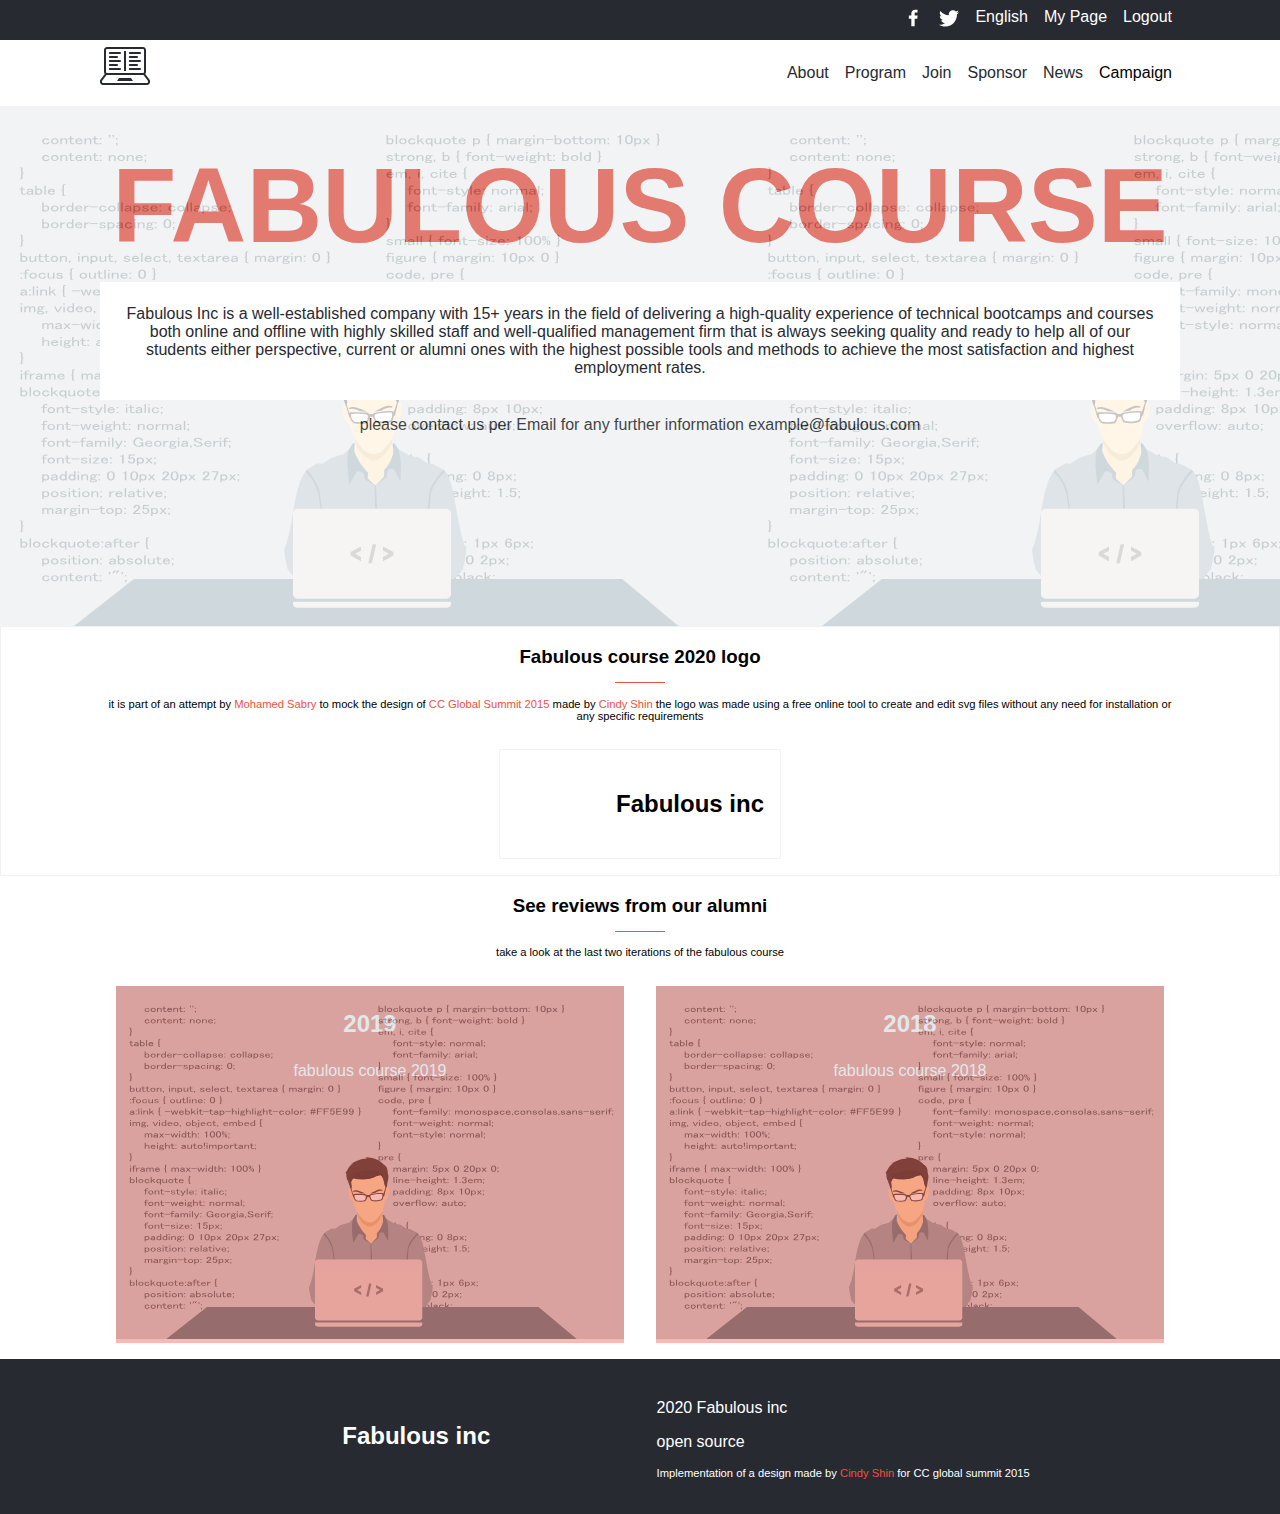
==== commit 4b6d3e4f: "changing text across the site" ====
--- a/about.html
+++ b/about.html
@@ -52,27 +52,21 @@
       <div class="entrance-image"></div>
       <div class="entrance-desc">
         <h1 class="bold text-red pt-40 heading text-center">FABULOUS COURSE</h1>
-        <p class="text-center bg-white p-5 text-black heading-discription bg-white">Lorem ipsum dolor sit amet,
-          consectetur adipiscing elit,
-          sed do eiusmod tempor incididunt ut labore et dolore magna aliqua.
-          Ut enim ad minim veniam,
-          consectetur adipiscing elit,
-          sed do eiusmod tempor incididunt ut labore et dolore magna aliqua.
-          Ut enim ad minim veniam,
+        <p class="text-center bg-white p-5 text-black heading-discription bg-white">Fabulous Inc is a well-established company
+           with 15+ years in the field of delivering a high-quality experience of technical bootcamps
+            and courses both online and offline with highly skilled staff and well-qualified management 
+            firm that is always seeking quality and ready to help all of our students either perspective, 
+            current or alumni ones with the highest possible tools and methods to achieve the most satisfaction 
+            and highest employment rates.
        </p>
-       <p class="text-center">please contact us per Email for any further information example@dollar.com</p>
+       <p class="text-center">please contact us per Email for any further information example@fabulous.com</p>
      </div>
     </section>
     <section class="side-padding d-flex wrap justify-center border margin-top-470">
       <h3 class="tiny-border">Fabulous course 2020 logo</h3>
-      <p class="smaller text-center">it is part of an attempt to mock the design of <a href="https://www.behance.net/gallery/29845175/CC-Global-Summit-2015" class="text-red">CC Global Summit 2015</a> by Mohamed S. 
-        Lorem ipsum dolor sit amet,
-        consectetur adipiscing elit,
-        sed do eiusmod tempor incididunt ut labore et dolore magna aliqua.
-        Ut enim ad minim veniam,
-        consectetur adipiscing elit,
-        sed do eiusmod tempor incididunt ut labore et dolore magna aliqua.
-        Ut enim ad minim veniam,
+      <p class="smaller text-center">it is part of an attempt by <a href="https://github.com/mohamedSabry0/" class="text-red">Mohamed Sabry</a> to mock the design of <a href="https://www.behance.net/gallery/29845175/CC-Global-Summit-2015" class="text-red">CC Global Summit 2015</a> made by <a href="https://www.behance.net/adagio07" class="text-red">Cindy Shin</a> 
+        the logo was made using a free online tool to create and edit svg files without any need for installation or any specific requirements
+        
       </p>
       <div class="w-25 p-lg-4 d-flex align-items-center border m-4">
         <img class="copyright-logo" src="images/copyright.svg" alt="">
@@ -95,8 +89,8 @@
     </div>
     <div class="text-white p-lg-4 justify-center align-items-center m-2">
       <p>2020 Fabulous inc</p>
-      <p>rights reserved</p>
-      <p class="smaller d-none d-block-lg">Lorem ipsum dolor sit amet Lorem ipsum dolor sit amet Lorem ipsum dolor sit amet Lorem ipsum dolor sit amet</p>
+      <p>open source</p>
+      <p class="smaller d-none d-block-lg">Implementation of a design made by <a href="https://www.behance.net/adagio07" class="text-red">Cindy Shin</a> for CC global summit 2015</p>
     </div>
   </footer>
 </body>
